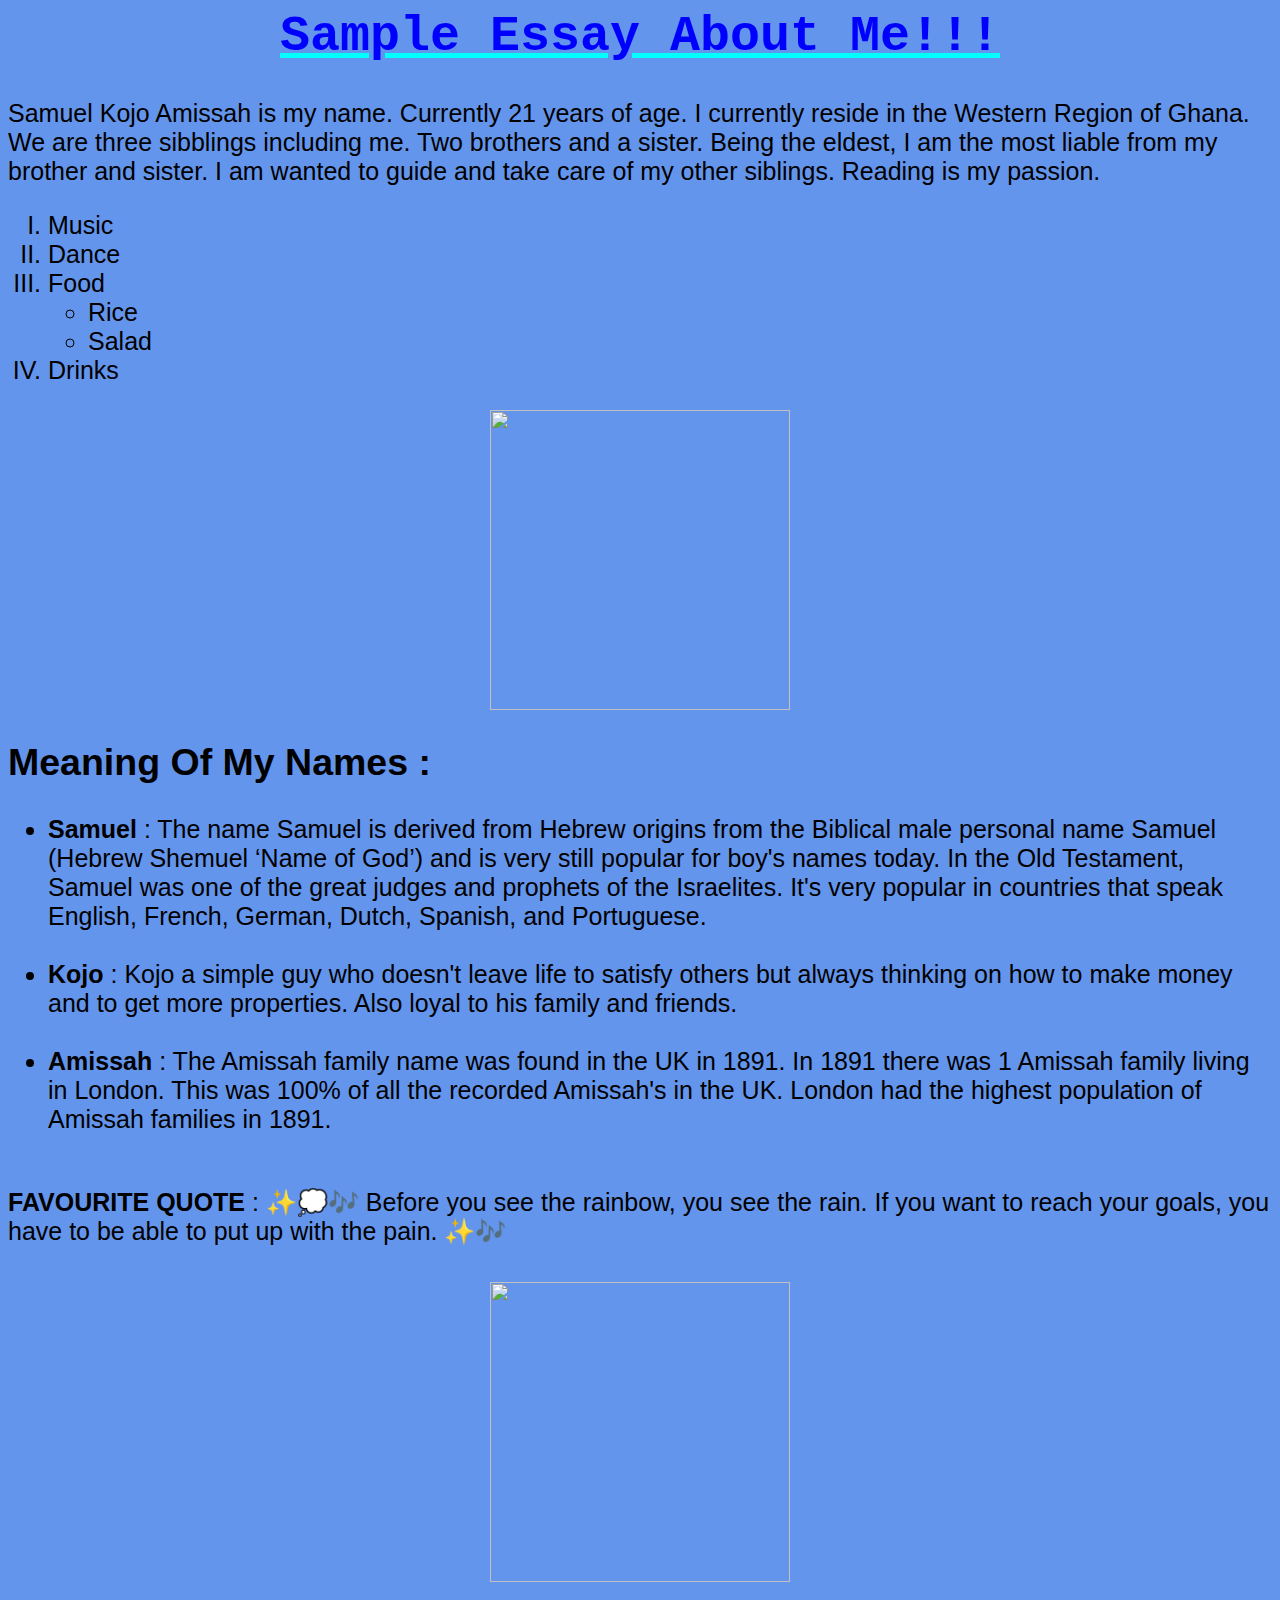
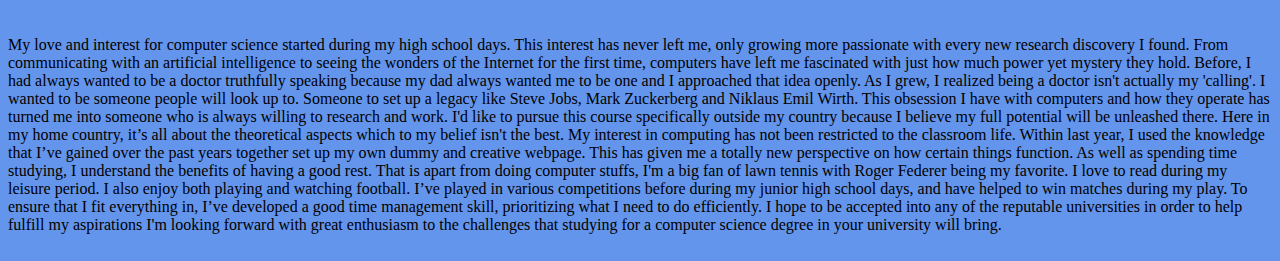
==== Me.html @ 15c46526 "Add files via upload" ====
<! doctype html>

<html>

<head> <meta name="viewport" content="width=device-width, initial-scale=1.0" >
    
    <title>  Welcome!!!!!!!!!</title>
    <style>
        
        body{
            background-color: cornflowerblue;
            
        }
        h1 {
            color: blue;
  font-family: monospace;
  font-size: 50px;
text-align: center;
            text-decoration: underline;
            text-decoration-color: aqua;
        }
        
        .a{
            list-style-type: upper-roman;
            
        }
        .fine{
        display: block;
            margin-left: auto;
            margin-right: auto;
            width: 300;
            height: auto;
            
        }
        p1 {
            font-family: sans-serif;
            font-size: 25px;
            
        }
        p2{
            
            font-family: sans-serif;
            font-size: 25px;
        }
 
        .container {
            display: block;
  position: relative;
         width: 10px;   
  width: 300;
            height: auto;
            margin-left: auto;
            margin-right: auto;
        }
        
        .image {
  display: block;
  width: 25px;
  
        }
        
        .overlay {
  position: absolute;
  bottom: 0;
  left: 0;
  right: 0;
  background-color: #008CBA;
  overflow: hidden;
  width: 100%;
  height: 100%;
  -webkit-transform: scale(0);
  -ms-transform: scale(0);
  transform: scale(0);
  -webkit-transition: .3s ease;
  transition: .3s ease;
}
        .container:hover .overlay {
  -webkit-transform: scale(1);
  -ms-transform: scale(1);
  transform: scale(1);
            cursor: wait;
        }
        
        .text {
  color: white;
  font-size: 20px;
  position: absolute;
  top: 50%;
  left: 50%;
  -webkit-transform: translate(-50%, -50%);
  -ms-transform: translate(-50%, -50%);
  transform: translate(-50%, -50%);
  text-align: center;
}
        
        
        p3{
        
            font-family: cursive;
            
            
        }
    </style>
    </head>

<div id="google_translate_element"></div>

 <script type="text/javascript">
  function googleTranslateElementInit() {
  new google.translate.TranslateElement({pageLanguage: 'en'}, 'google_translate_element');
  }
</script>

<script type="text/javascript" src="//translate.google.com/translate_a/element.js?cb=googleTranslateElementInit"></script>

    <h1> Sample Essay About Me!!!</h1>
    
    <div>
    <p1>
       Samuel Kojo Amissah is my name. Currently 21 years of age. I currently reside in the Western Region of Ghana. We are three sibblings including me. Two brothers and a sister. Being the eldest, I am the most liable from my brother and sister. I am wanted to guide and take care of my other siblings. Reading is my passion.
        <br>
        <div>
        <ul class="a">
         <li>  Music </li>
            <li>   Dance </li>
            <li>    Food </li>
            <ul>
                 <li>  Rice </li>
                <li>    Salad</li>
            </ul>
            <li>   Drinks</li>     
        </ul>
        </div>

        <div>
         <img class="fine" src="screenshots/Web/EfP5K5fWkAAYNUz.jpg" >
        
        
        </div>
        
        <div>
        <h2> Meaning Of My Names : </h2>
        <ul class="b">
            
            <li> <b> Samuel</b> : The name Samuel is derived from Hebrew origins from the Biblical male personal name Samuel (Hebrew Shemuel ‘Name of God’) and is very still popular for boy's names today. In the Old Testament, Samuel was one of the great judges and prophets of the Israelites. It's very popular in countries that speak English, French, German, Dutch, Spanish, and Portuguese.</li> <br>
            <li>  <b> Kojo </b>: Kojo a simple guy who doesn't leave life to satisfy others but always thinking on how to make money and to get more properties. Also loyal to his family and friends.</li> <br>
            <li> <b>Amissah</b>  : The Amissah family name was found in the UK in 1891. In 1891 there was 1 Amissah family living in London. This was 100% of all the recorded Amissah's in the UK. London had the highest population of Amissah families in 1891.</li><br>
            
            </ul>
    
        </div>
    </p1>
    </div>
    
    <p2>
    
    
    <b>FAVOURITE QUOTE</b> : ✨💭🎶


Before you see the rainbow, you see the rain. If you want to reach your goals, you have to be able to put up with the pain.

✨🎶
    
    
    </p2>
    <br><br> <br>

    <div class="container">
        <img src="screenshots/Web/EroHpgEXAAILzoN.jpg" width="300" >
        <div class="overlay" > 
            <div class=" text" > <b> MY LOVE</b>
            
            </div>
        
        </div>
    
    
    </div>
    <br><br><br>
    
    <div>

<p3 id=" kin" >
    
    My love and interest for computer science started during my high school days. This interest has never left me, only growing more passionate with every new research discovery I found. From communicating with an artificial intelligence to seeing the wonders of the Internet for the first time, computers have left me fascinated with just how much power yet mystery they hold.
Before, I had always wanted to be a doctor truthfully speaking because my dad always wanted me to be one and I approached that idea openly. As I grew, I realized being a doctor isn't actually my 'calling'.
I wanted to be someone people will look up to. Someone to set up a legacy like Steve Jobs, Mark Zuckerberg and Niklaus Emil Wirth. This obsession I have with computers and how they operate has turned me into someone who is always willing to research and work. I'd like to pursue this course specifically outside my country because I believe my full potential will be unleashed there. Here in my home country, it’s all about the theoretical aspects which to my belief isn't the best.
My interest in computing has not been restricted to the classroom life. Within last year, I used the knowledge that I’ve gained over the past years together set up my own dummy and creative webpage. This has given me a totally new perspective on how certain things function.
As well as spending time studying, I understand the benefits of having a good rest. That is apart from doing computer stuffs, I'm a big fan of lawn tennis with Roger Federer being my favorite. I love to read during my leisure period. I also enjoy both playing and watching football. I’ve played in various competitions before during my junior high school days, and have helped to win matches during my play. To ensure that I fit everything in, I’ve developed a good time management skill, prioritizing what I need to do efficiently.
I hope to be accepted into any of the reputable universities in order to help fulfill my aspirations I'm looking forward with great enthusiasm to the challenges that studying for a computer science degree in your university will bring.<br><br>
    
    
    </p3>
    </div>













</html>
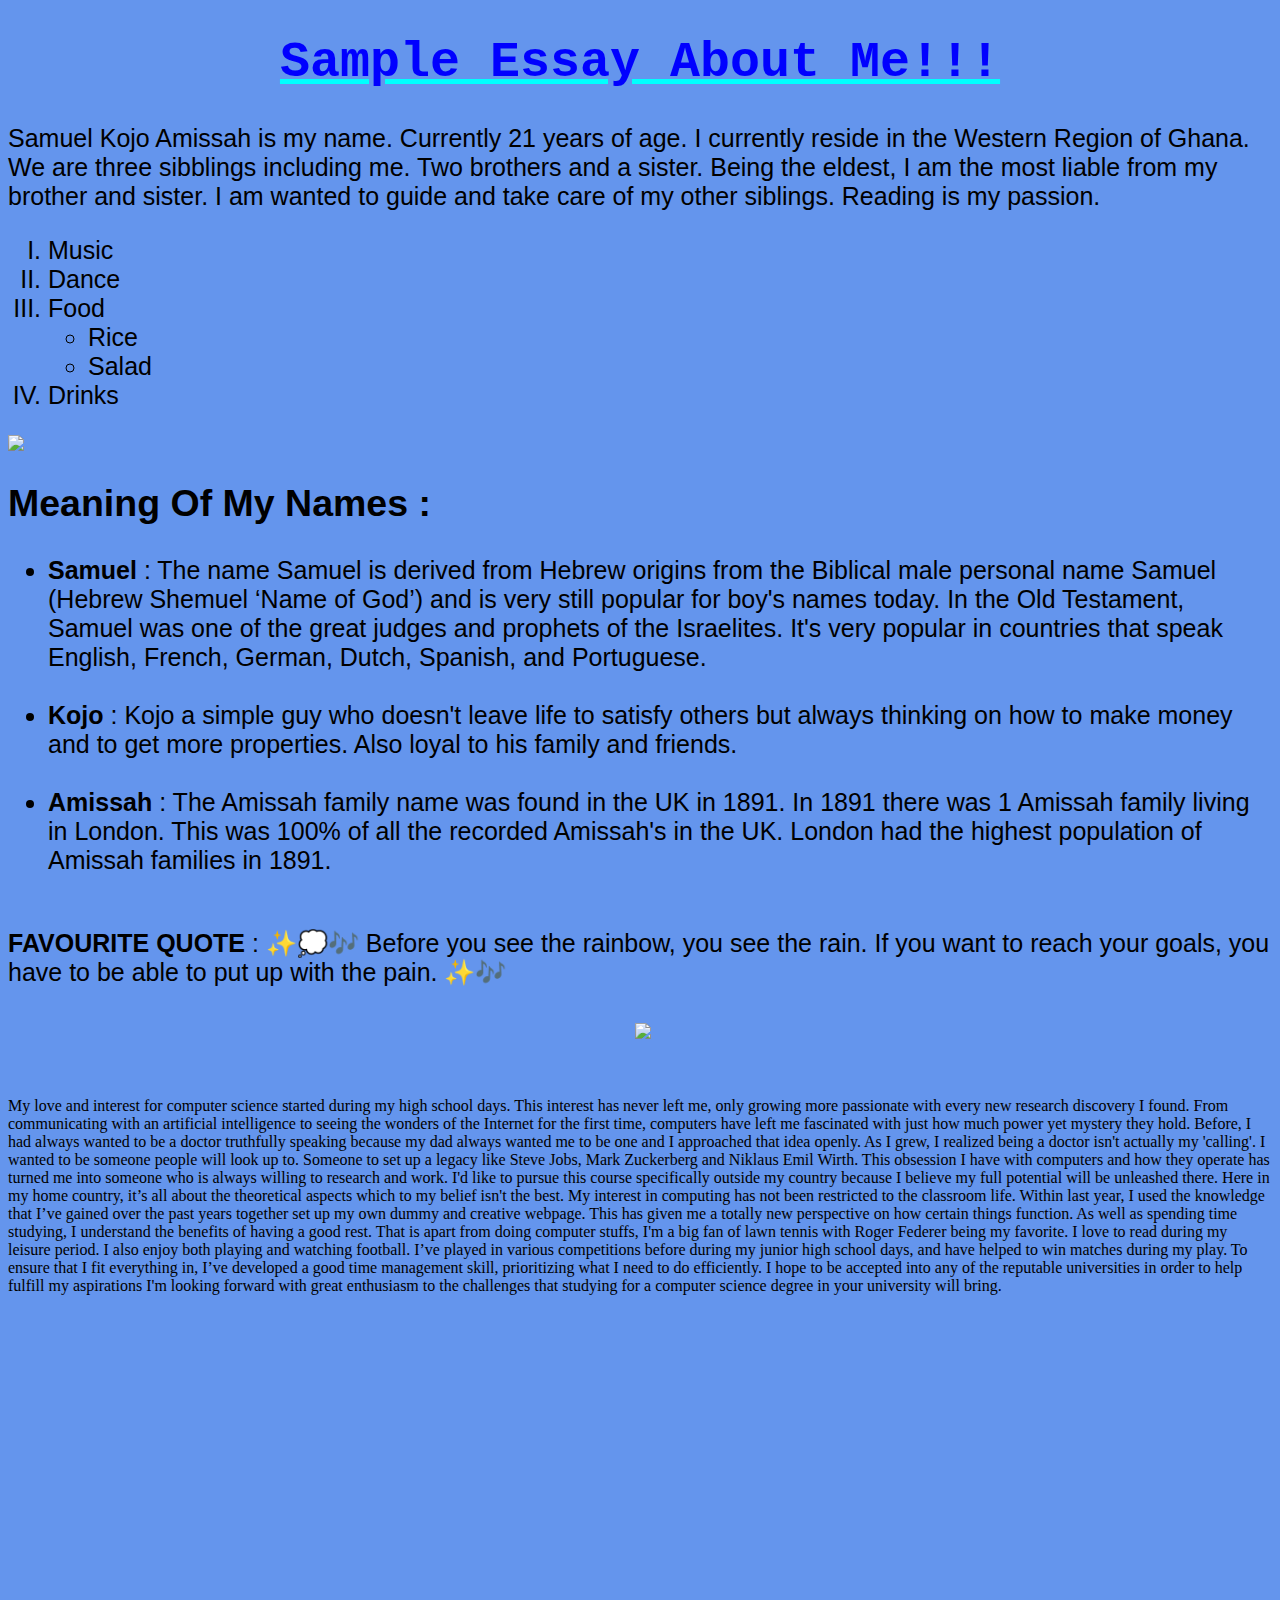
==== commit 391269e3: "Update Me.html" ====
--- a/Me.html
+++ b/Me.html
@@ -1,4 +1,4 @@
-<! doctype html>
+<!doctype html>
 
 <html>
 
@@ -190,20 +190,28 @@
 As well as spending time studying, I understand the benefits of having a good rest. That is apart from doing computer stuffs, I'm a big fan of lawn tennis with Roger Federer being my favorite. I love to read during my leisure period. I also enjoy both playing and watching football. I’ve played in various competitions before during my junior high school days, and have helped to win matches during my play. To ensure that I fit everything in, I’ve developed a good time management skill, prioritizing what I need to do efficiently.
 I hope to be accepted into any of the reputable universities in order to help fulfill my aspirations I'm looking forward with great enthusiasm to the challenges that studying for a computer science degree in your university will bring.<br><br>
     
-    
+   
     </p3>
     </div>
-
-
-
-
-
-
-
-
-
-
-
-
-
-</html>+    
+    <br><br>
+    
+    <div>
+    <p4>
+        <iframe title="USA Store Performance" width="1140" height="541.25" src="https://app.powerbi.com/reportEmbed?reportId=d818dbcd-30da-40a5-b705-07011f24517f&autoAuth=true&ctid=9e1b1f60-8fbf-4a52-902a-af3c86509110&config=eyJjbHVzdGVyVXJsIjoiaHR0cHM6Ly93YWJpLXVzLXdlc3QyLXJlZGlyZWN0LmFuYWx5c2lzLndpbmRvd3MubmV0LyJ9" frameborder="0" allowFullScreen="true">
+    </iframe>
+        </p4>
+    </div>
+
+
+
+
+
+
+
+
+
+
+
+
+</html>
